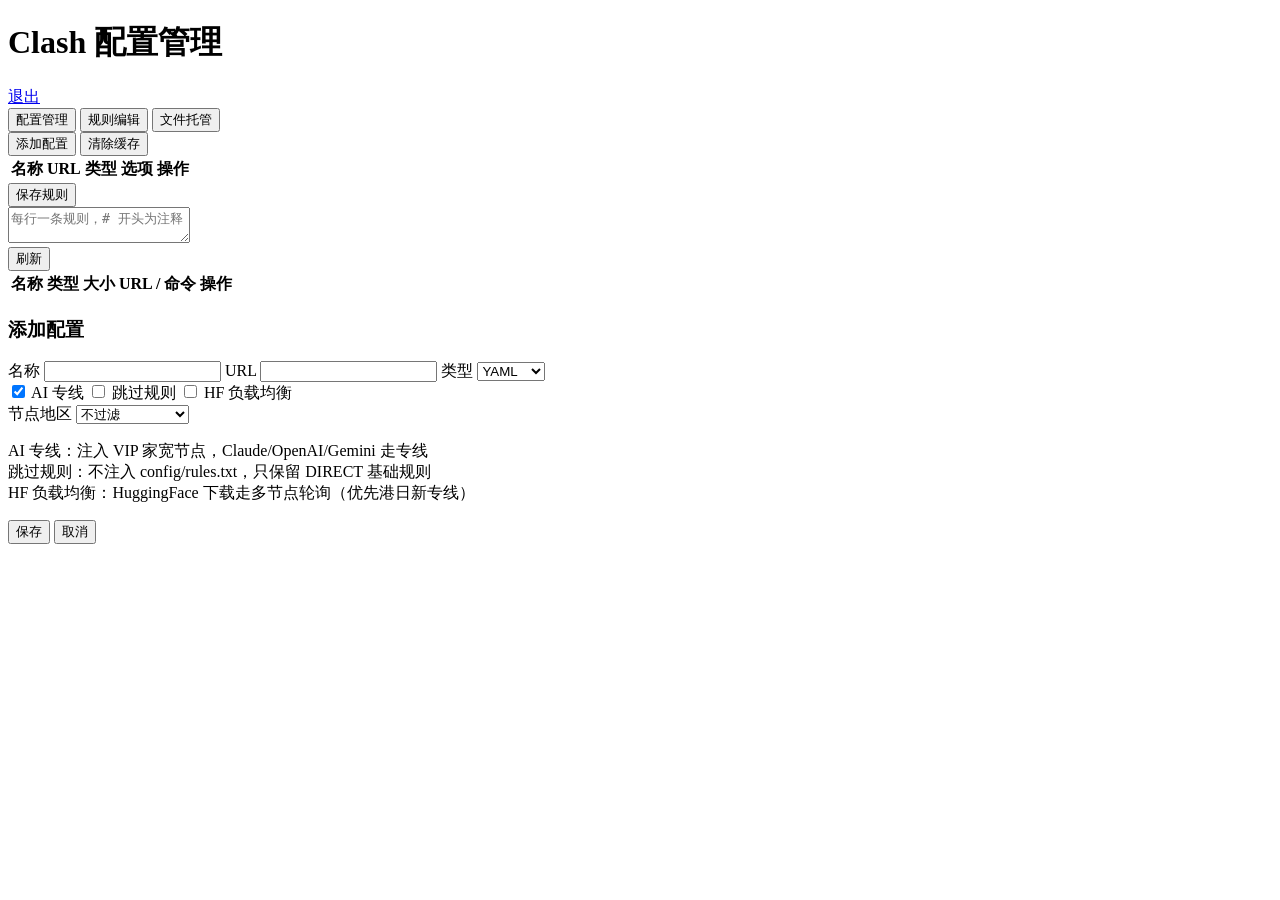
==== clash_config_parser/templates/index.html @ ea6f68c1 "chore: publish sanitized public snapshot" ====
<!DOCTYPE html>
<html lang="zh-CN">
<head>
    <meta charset="UTF-8">
    <meta name="viewport" content="width=device-width, initial-scale=1.0">
    <title>Clash 配置管理</title>
    <link rel="stylesheet" href="/static/style.css">
</head>
<body>
    <div class="container">
        <header>
            <h1>Clash 配置管理</h1>
            <a href="/logout" class="btn btn-sm btn-secondary">退出</a>
        </header>

        <nav class="tabs">
            <button class="tab active" data-tab="configs">配置管理</button>
            <button class="tab" data-tab="rules">规则编辑</button>
            <button class="tab" data-tab="downloads">文件托管</button>
        </nav>

        <!-- Configs Tab -->
        <section id="tab-configs" class="tab-content active">
            <div class="toolbar">
                <button class="btn btn-primary" id="btn-add-config">添加配置</button>
                <button class="btn btn-secondary" id="btn-clear-cache">清除缓存</button>
            </div>

            <table id="configs-table">
                <thead>
                    <tr>
                        <th>名称</th>
                        <th>URL</th>
                        <th>类型</th>
                        <th>选项</th>
                        <th>操作</th>
                    </tr>
                </thead>
                <tbody></tbody>
            </table>
        </section>

        <!-- Rules Tab -->
        <section id="tab-rules" class="tab-content">
            <div class="toolbar">
                <button class="btn btn-primary" id="btn-save-rules">保存规则</button>
            </div>
            <textarea id="rules-editor" spellcheck="false" placeholder="每行一条规则，# 开头为注释"></textarea>
        </section>

        <!-- Downloads Tab -->
        <section id="tab-downloads" class="tab-content">
            <div class="toolbar">
                <button class="btn btn-secondary" id="btn-refresh-downloads">刷新</button>
            </div>

            <table id="downloads-table">
                <thead>
                    <tr>
                        <th>名称</th>
                        <th>类型</th>
                        <th>大小</th>
                        <th>URL / 命令</th>
                        <th>操作</th>
                    </tr>
                </thead>
                <tbody></tbody>
            </table>
        </section>

        <!-- Config Modal -->
        <div class="modal-overlay" id="config-modal">
            <div class="modal">
                <h3 id="modal-title">添加配置</h3>
                <form id="config-form">
                    <label>名称
                        <input type="text" name="name" id="cfg-name" required>
                    </label>
                    <label>URL
                        <input type="url" name="url" id="cfg-url" required>
                    </label>
                    <label>类型
                        <select name="type" id="cfg-type">
                            <option value="yaml">YAML</option>
                            <option value="base64">Base64</option>
                        </select>
                    </label>
                    <div class="checkbox-group">
                        <label title="注入 VIP 家宽节点和 AI 专线分流规则（Claude/OpenAI/Gemini）"><input type="checkbox" name="enable_vip" id="cfg-vip" checked> AI 专线</label>
                        <label title="不注入 config/rules.txt 自定义规则，只保留最基本的 DIRECT 规则"><input type="checkbox" name="skip_rules_file" id="cfg-skip-rules"> 跳过规则</label>
                        <label title="启用 HuggingFace 多通道负载均衡，自动选取港日新专线节点轮询下载"><input type="checkbox" name="default_load_balance" id="cfg-load-balance"> HF 负载均衡</label>
                    </div>
                    <label>节点地区
                        <select name="region_filter_mode" id="cfg-region-mode">
                            <option value="off">不过滤</option>
                            <option value="include">只保留所选地区</option>
                            <option value="exclude">排除所选地区</option>
                        </select>
                    </label>
                    <div class="region-picker" id="cfg-region-picker"></div>
                    <p class="hint">AI 专线：注入 VIP 家宽节点，Claude/OpenAI/Gemini 走专线<br>跳过规则：不注入 config/rules.txt，只保留 DIRECT 基础规则<br>HF 负载均衡：HuggingFace 下载走多节点轮询（优先港日新专线）</p>
                    <div class="modal-actions">
                        <button type="submit" class="btn btn-primary">保存</button>
                        <button type="button" class="btn btn-secondary" id="btn-cancel-modal">取消</button>
                    </div>
                </form>
            </div>
        </div>

        <!-- Toast -->
        <div id="toast" class="toast"></div>
    </div>
    <script src="/static/app.js"></script>
</body>
</html>
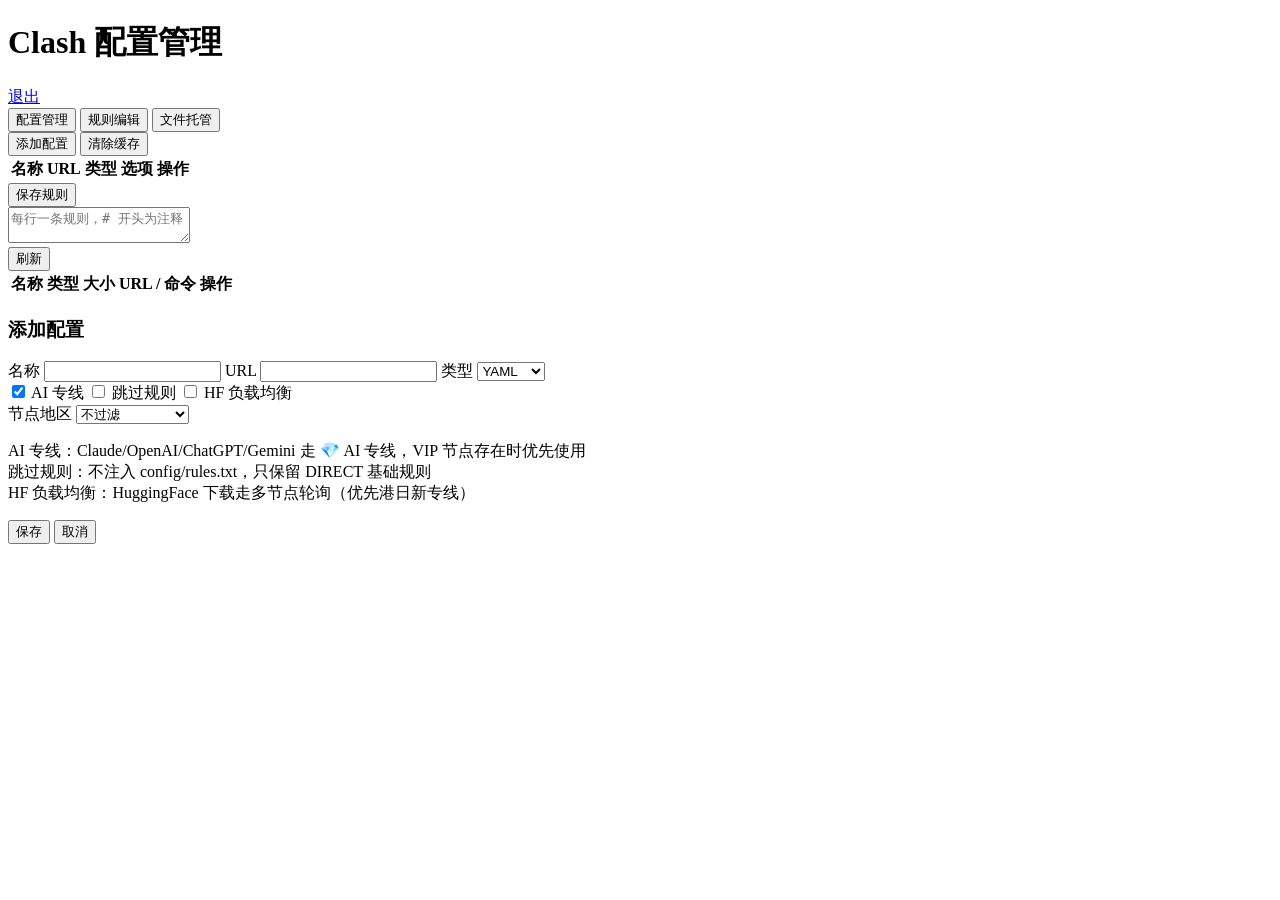
==== commit 35462be0: "fix: route AI services through dedicated policy" ====
--- a/clash_config_parser/templates/index.html
+++ b/clash_config_parser/templates/index.html
@@ -86,7 +86,7 @@
                         </select>
                     </label>
                     <div class="checkbox-group">
-                        <label title="注入 VIP 家宽节点和 AI 专线分流规则（Claude/OpenAI/Gemini）"><input type="checkbox" name="enable_vip" id="cfg-vip" checked> AI 专线</label>
+                        <label title="注入 AI 专线分组和分流规则（Claude/OpenAI/ChatGPT/Gemini），VIP 节点会优先使用"><input type="checkbox" name="enable_vip" id="cfg-vip" checked> AI 专线</label>
                         <label title="不注入 config/rules.txt 自定义规则，只保留最基本的 DIRECT 规则"><input type="checkbox" name="skip_rules_file" id="cfg-skip-rules"> 跳过规则</label>
                         <label title="启用 HuggingFace 多通道负载均衡，自动选取港日新专线节点轮询下载"><input type="checkbox" name="default_load_balance" id="cfg-load-balance"> HF 负载均衡</label>
                     </div>
@@ -98,7 +98,7 @@
                         </select>
                     </label>
                     <div class="region-picker" id="cfg-region-picker"></div>
-                    <p class="hint">AI 专线：注入 VIP 家宽节点，Claude/OpenAI/Gemini 走专线<br>跳过规则：不注入 config/rules.txt，只保留 DIRECT 基础规则<br>HF 负载均衡：HuggingFace 下载走多节点轮询（优先港日新专线）</p>
+                    <p class="hint">AI 专线：Claude/OpenAI/ChatGPT/Gemini 走 💎 AI 专线，VIP 节点存在时优先使用<br>跳过规则：不注入 config/rules.txt，只保留 DIRECT 基础规则<br>HF 负载均衡：HuggingFace 下载走多节点轮询（优先港日新专线）</p>
                     <div class="modal-actions">
                         <button type="submit" class="btn btn-primary">保存</button>
                         <button type="button" class="btn btn-secondary" id="btn-cancel-modal">取消</button>
